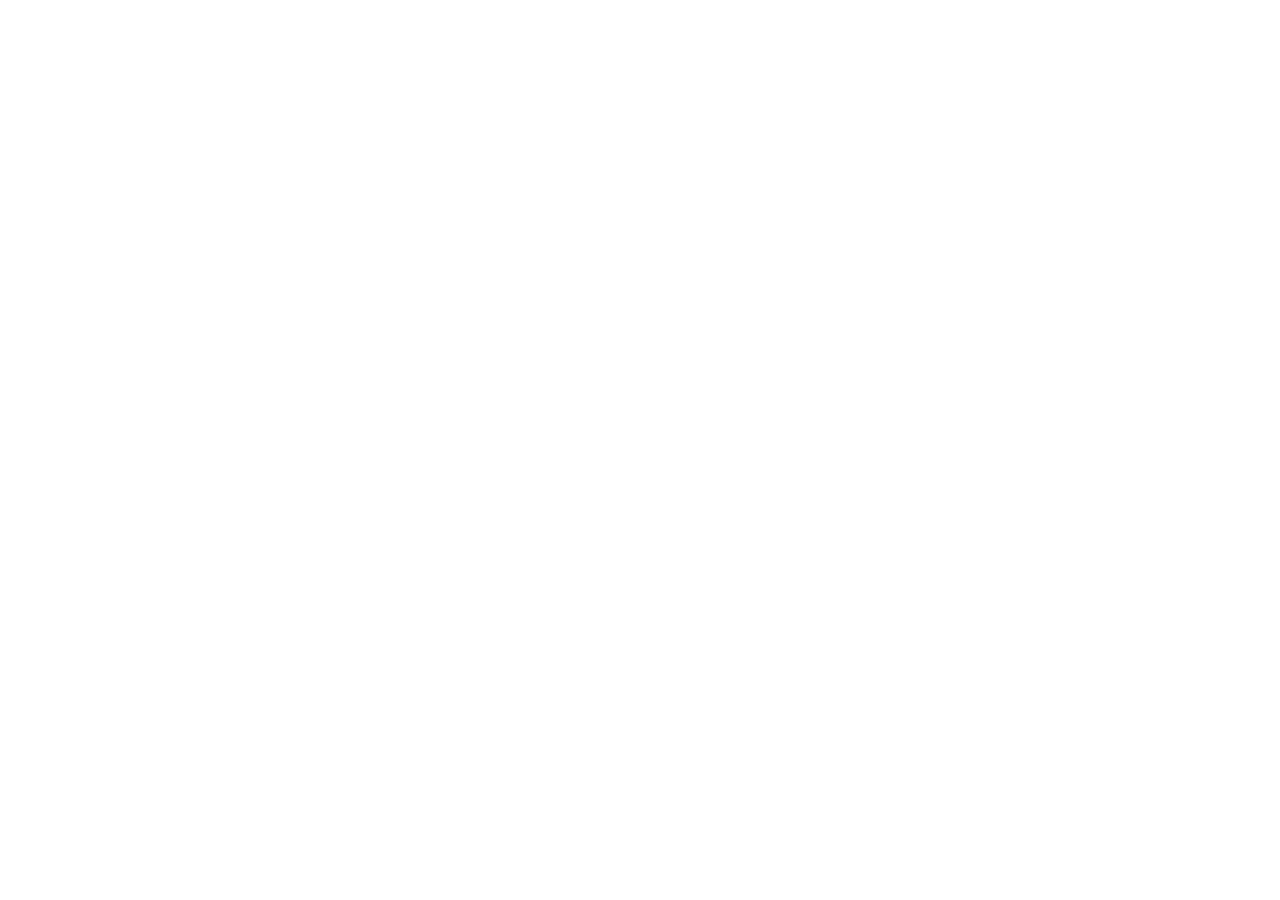
==== admin.html @ 3aa68833 "feat: adiciona interface admin.html" ====
<!doctype html>
<html lang="pt-BR">
<head>
<meta charset="utf-8"><meta name="viewport" content="width=device-width,initial-scale=1"><meta name="theme-color" content="#E65F3A">
<link rel="icon" href="assets/icon.svg" type="image/svg+xml"><link rel="stylesheet" href="css/base.css"><link rel="stylesheet" href="css/admin.css"><title>Painel • Cardápio Digital</title>
</head>
<body class="admin-body">
<div id="adminApp" hidden>
<aside class="admin-sidebar">
<div class="admin-brand"><div class="brand-mark" id="adminBrandMark">C</div><div><strong id="adminRestaurantName">Cardápio</strong><span>Painel administrativo</span></div></div>
<nav id="adminNav" class="admin-nav" aria-label="Navegação administrativa">
<button data-tab="overview" class="active" type="button">Visão geral</button><button data-tab="products" type="button">Produtos</button><button data-tab="categories" type="button">Categorias</button><button data-tab="addons" type="button">Adicionais</button><button data-tab="orders" type="button">Pedidos</button><button data-tab="tags" type="button">Tags NFC</button><button data-tab="settings" type="button">Marca e mesas</button><button data-tab="coupons" type="button">Cupons</button><button data-tab="backup" type="button">Backup</button>
</nav><a class="back-link" href="index.html">← Abrir cardápio</a>
</aside>
<main class="admin-main">
<header class="admin-topbar"><div><p class="eyebrow">Operação</p><h1 id="pageTitle">Visão geral</h1></div><div class="admin-actions"><span class="status-badge" id="adminOpenStatus">Aberto</span><button class="outline-button" id="adminThemeToggle" type="button">Tema</button><button class="outline-button danger-outline" id="logoutButton" type="button">Sair</button></div></header>

<section id="tab-overview" class="admin-tab active">
<div class="stats-grid"><article class="stat-card"><span>Pedidos hoje</span><strong id="statOrders">0</strong><small>Pedidos registrados no dispositivo</small></article><article class="stat-card"><span>Faturamento hoje</span><strong id="statRevenue">R$ 0,00</strong><small>Após descontos</small></article><article class="stat-card"><span>Ticket médio</span><strong id="statAverage">R$ 0,00</strong><small>Baseado nos pedidos do dia</small></article><article class="stat-card"><span>Itens ativos</span><strong id="statProducts">0</strong><small>Disponíveis no cardápio</small></article></div>
<div class="dashboard-grid"><article class="panel-card"><div class="panel-head"><div><h2>Mais vendidos</h2><p>Itens com maior volume no dia.</p></div></div><div id="topProducts" class="ranking-list"></div></article><article class="panel-card"><div class="panel-head"><div><h2>Operação</h2><p>Atalhos para o fluxo do restaurante.</p></div></div><div class="quick-actions"><button data-tab-jump="orders" class="quick-action" type="button">Ver pedidos</button><button data-tab-jump="tags" class="quick-action" type="button">Gerar links NFC</button><button data-tab-jump="products" class="quick-action" type="button">Editar produtos</button><button data-tab-jump="settings" class="quick-action" type="button">Personalizar marca</button></div></article></div>
</section>

<section id="tab-products" class="admin-tab"><div class="content-toolbar"><div><h2>Produtos</h2><p>Gerencie disponibilidade, preços e adicionais.</p></div><button id="newProductButton" class="primary-button" type="button">Novo produto</button></div><div id="productList" class="data-table"></div></section>
<section id="tab-categories" class="admin-tab"><div class="content-toolbar"><div><h2>Categorias</h2><p>Organize o menu em blocos simples.</p></div></div><div class="inline-form"><input id="categoryNameInput" maxlength="40" placeholder="Nome da categoria"><button id="addCategoryButton" class="primary-button" type="button">Adicionar</button></div><div id="categoryList" class="data-table"></div></section>
<section id="tab-addons" class="admin-tab"><div class="content-toolbar"><div><h2>Adicionais</h2><p>Crie complementos e opcionais reutilizáveis.</p></div></div><div class="inline-form addon-form"><input id="addonNameInput" maxlength="60" placeholder="Ex.: Bacon"><input id="addonPriceInput" type="number" min="0" step="0.01" placeholder="Preço"><select id="addonGroupInput"><option value="extras">Extras</option><option value="molhos">Molhos</option><option value="bebidas">Bebidas</option></select><button id="addAddonButton" class="primary-button" type="button">Adicionar</button></div><div id="addonList" class="data-table"></div></section>
<section id="tab-orders" class="admin-tab"><div class="content-toolbar"><div><h2>Pedidos</h2><p>Kanban operacional do dispositivo atual.</p></div><button id="refreshOrdersButton" class="outline-button" type="button">Atualizar</button></div><div id="kanban" class="kanban-board"></div></section>
<section id="tab-tags" class="admin-tab"><div class="content-toolbar"><div><h2>Tags NFC e QR Code</h2><p>Copie a URL de cada mesa ou imprima o QR Code.</p></div><button id="printAllQrsButton" class="outline-button" type="button">Imprimir todos</button></div><div id="tagList" class="tag-list"></div></section>

<section id="tab-settings" class="admin-tab"><div class="settings-grid">
<article class="panel-card"><div class="panel-head"><div><h2>Marca</h2><p>As alterações aparecem imediatamente no cardápio.</p></div></div><form id="brandForm" class="stack-form">
<label class="field-label"><span>Nome do restaurante</span><input id="settingName" required maxlength="80"></label><label class="field-label"><span>Logo (URL)</span><input id="settingLogo" maxlength="500" placeholder="https://..."></label><label class="field-label"><span>Cor principal</span><input id="settingColor" type="color"></label><label class="field-label"><span>Fonte</span><select id="settingFont"><option>Inter</option><option>Arial</option><option>Georgia</option><option>system-ui</option></select></label><label class="field-label"><span>WhatsApp do restaurante</span><input id="settingWhatsapp" inputmode="tel" placeholder="55DDDNÚMERO"></label><label class="switch-row"><input id="settingOpen" type="checkbox"><span><strong>Restaurante aberto</strong><small>Controla o status exibido no cardápio.</small></span></label><label class="field-label"><span>Senha do painel</span><input id="settingPassword" type="password" minlength="4" placeholder="Nova senha"></label><button class="primary-button" type="submit">Salvar personalização</button>
</form></article>
<article class="panel-card"><div class="panel-head"><div><h2>Mesas</h2><p>Defina as mesas aceitas pelos links NFC.</p></div></div><div class="inline-form"><input id="tableNumberInput" type="number" min="1" max="999" placeholder="Número"><button id="addTableButton" class="primary-button" type="button">Adicionar</button></div><div id="tableList" class="table-admin-list"></div></article>
</div></section>

<section id="tab-coupons" class="admin-tab"><div class="content-toolbar"><div><h2>Cupons</h2><p>Descontos simples por código e valor percentual.</p></div></div><div class="inline-form coupon-admin-form"><input id="couponCodeInput" maxlength="20" placeholder="Código"><input id="couponPercentInput" type="number" min="1" max="100" placeholder="%"><input id="couponMinInput" type="number" min="0" step="0.01" placeholder="Compra mínima"><button id="addCouponButton" class="primary-button" type="button">Adicionar</button></div><div id="couponList" class="data-table"></div></section>

<section id="tab-backup" class="admin-tab"><div class="backup-grid"><article class="panel-card"><div class="panel-head"><div><h2>Exportar</h2><p>Baixe todos os dados locais em JSON.</p></div></div><button id="exportButton" class="primary-button" type="button">Baixar backup</button></article><article class="panel-card"><div class="panel-head"><div><h2>Importar</h2><p>Substitua os dados atuais por um backup.</p></div></div><label class="upload-button"><input id="importFile" type="file" accept="application/json">Selecionar JSON</label><p class="microcopy">A importação sobrescreve categorias, produtos, adicionais, mesas, pedidos e configurações.</p></article><article class="panel-card warning-panel"><div class="panel-head"><div><h2>Limpar dados</h2><p>Apaga o armazenamento local deste navegador.</p></div></div><button id="clearDataButton" class="outline-button danger-outline" type="button">Restaurar seed</button></article></div></section>
</main>
</div>

<dialog id="loginDialog" class="modal"><form id="loginForm" class="modal-card login-card" method="dialog"><div class="brand-mark large">C</div><p class="eyebrow">Acesso administrativo</p><h1 id="loginRestaurantName">Cardápio Digital</h1><p class="muted">Esta senha é apenas uma proteção básica no front-end. Não use este painel para dados realmente sensíveis.</p><label class="field-label"><span>Senha</span><input id="loginPassword" type="password" autocomplete="current-password" required></label><button class="primary-button full" type="submit">Entrar</button><p id="loginError" class="error-message" aria-live="polite"></p></form></dialog>

<dialog id="productEditDialog" class="modal"><form id="productForm" class="modal-card large-modal" method="dialog"><button class="modal-close" data-close="productEditDialog" type="button" aria-label="Fechar">×</button><div class="cart-head"><div><p class="eyebrow">Catálogo</p><h2 id="productFormTitle">Novo produto</h2></div></div><input id="productIdInput" type="hidden">
<div class="form-grid two"><label class="field-label"><span>Nome</span><input id="productNameInput" required maxlength="80"></label><label class="field-label"><span>Preço</span><input id="productPriceInput" required type="number" min="0" step="0.01"></label></div>
<div class="form-grid two"><label class="field-label"><span>Categoria</span><select id="productCategoryInput" required></select></label><label class="field-label"><span>Tags</span><input id="productTagsInput" maxlength="120" placeholder="vegano, picante"></label></div>
<label class="field-label"><span>Descrição</span><textarea id="productDescriptionInput" rows="3" maxlength="240"></textarea></label><label class="field-label"><span>Imagem por URL</span><input id="productImageInput" maxlength="500" placeholder="https://..."></label>
<div class="upload-area"><label class="upload-button"><input id="productImageFile" type="file" accept="image/*">Enviar imagem e comprimir</label><span id="imageUploadStatus" class="field-help"></span></div>
<fieldset class="addon-fieldset"><legend>Adicionais vinculados</legend><div id="productAddonOptions" class="checkbox-grid"></div></fieldset>
<label class="switch-row"><input id="productActiveInput" type="checkbox" checked><span><strong>Produto ativo</strong><small>Desmarque para mostrar como esgotado.</small></span></label><button class="primary-button full" type="submit">Salvar produto</button>
</form></dialog>
<div id="adminToast" class="toast" role="status" aria-live="polite"></div>
<script src="js/data.js"></script><script src="js/utils.js"></script><script src="js/i18n.js"></script><script src="js/admin.js"></script>
</body>
</html>
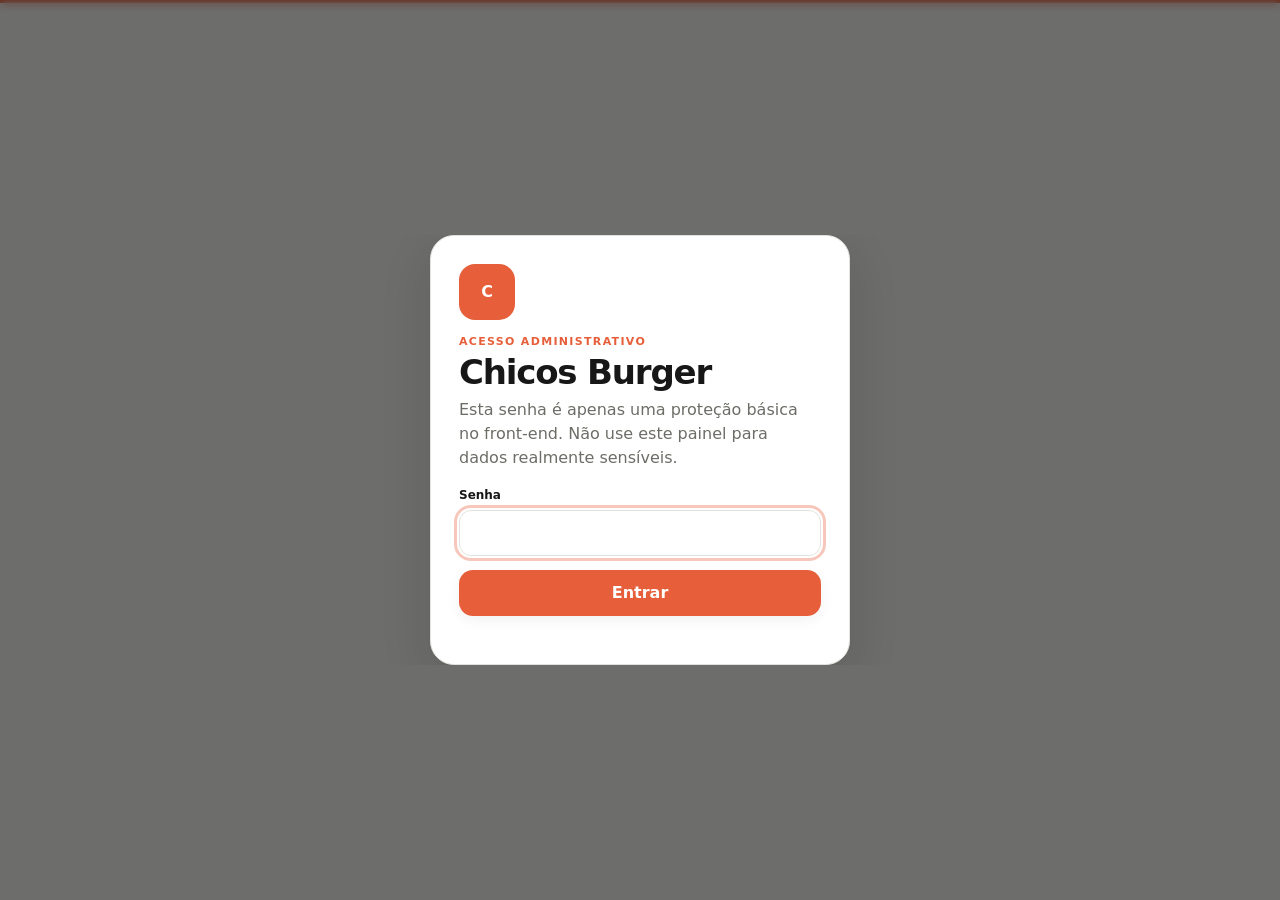
==== commit fea1cf9d: "feat: adiciona area de impressao da cozinha" ====
--- a/admin.html
+++ b/admin.html
@@ -38,6 +38,7 @@
 <section id="tab-backup" class="admin-tab"><div class="backup-grid"><article class="panel-card"><div class="panel-head"><div><h2>Exportar</h2><p>Baixe todos os dados locais em JSON.</p></div></div><button id="exportButton" class="primary-button" type="button">Baixar backup</button></article><article class="panel-card"><div class="panel-head"><div><h2>Importar</h2><p>Substitua os dados atuais por um backup.</p></div></div><label class="upload-button"><input id="importFile" type="file" accept="application/json">Selecionar JSON</label><p class="microcopy">A importação sobrescreve categorias, produtos, adicionais, mesas, pedidos e configurações.</p></article><article class="panel-card warning-panel"><div class="panel-head"><div><h2>Limpar dados</h2><p>Apaga o armazenamento local deste navegador.</p></div></div><button id="clearDataButton" class="outline-button danger-outline" type="button">Restaurar seed</button></article></div></section>
 </main>
 </div>
+<article id="printOrder" class="print-only" aria-hidden="true"></article>
 
 <dialog id="loginDialog" class="modal"><form id="loginForm" class="modal-card login-card" method="dialog"><div class="brand-mark large">C</div><p class="eyebrow">Acesso administrativo</p><h1 id="loginRestaurantName">Cardápio Digital</h1><p class="muted">Esta senha é apenas uma proteção básica no front-end. Não use este painel para dados realmente sensíveis.</p><label class="field-label"><span>Senha</span><input id="loginPassword" type="password" autocomplete="current-password" required></label><button class="primary-button full" type="submit">Entrar</button><p id="loginError" class="error-message" aria-live="polite"></p></form></dialog>
 
--- a/css/base.css
+++ b/css/base.css
@@ -0,0 +1,19 @@
+:root{--font-sans:"Inter",system-ui,-apple-system,BlinkMacSystemFont,"Segoe UI",sans-serif;--bg:#f7f7f5;--surface:#fff;--surface-2:#f0f1ee;--text:#171717;--muted:#6d6d67;--border:#e2e2dc;--primary:#e65f3a;--primary-strong:#c94622;--success:#18865c;--warning:#b26b00;--danger:#b42318;--shadow-sm:0 4px 14px rgba(23,23,23,.06);--shadow-lg:0 18px 50px rgba(23,23,23,.14);--radius-sm:10px;--radius-md:16px;--radius-lg:24px;--content-max:1120px;color-scheme:light}
+html[data-theme="dark"]{--bg:#121212;--surface:#1a1a1a;--surface-2:#222;--text:#f3f3ef;--muted:#aaa9a0;--border:#30302c;--shadow-sm:0 6px 18px rgba(0,0,0,.24);--shadow-lg:0 24px 60px rgba(0,0,0,.45);color-scheme:dark}
+*{box-sizing:border-box}html{scroll-behavior:smooth;background:var(--bg)}body{margin:0;min-width:320px;background:var(--bg);color:var(--text);font-family:var(--font-sans);line-height:1.5;-webkit-font-smoothing:antialiased;text-rendering:optimizeLegibility}button,input,textarea,select{font:inherit}button{cursor:pointer}button:focus-visible,input:focus-visible,textarea:focus-visible,select:focus-visible,a:focus-visible{outline:3px solid color-mix(in srgb,var(--primary) 35%,transparent);outline-offset:2px}img{display:block;max-width:100%}a{color:inherit;text-decoration:none}.sr-only{position:absolute;width:1px;height:1px;padding:0;margin:-1px;overflow:hidden;clip:rect(0,0,0,0);white-space:nowrap;border:0}.app-shell{min-height:100dvh;padding-bottom:84px}main{width:min(calc(100% - 32px),var(--content-max));margin:0 auto}
+.topbar{position:sticky;top:0;z-index:20;display:flex;align-items:center;justify-content:space-between;gap:16px;padding:12px 16px;border-bottom:1px solid color-mix(in srgb,var(--border) 85%,transparent);background:color-mix(in srgb,var(--bg) 88%,transparent);backdrop-filter:blur(18px)}
+.brand-lockup,.header-actions,.cart-bar-left,.cart-head,.content-toolbar,.panel-head,.admin-actions{display:flex;align-items:center}.brand-lockup{gap:10px;min-width:0}.brand-copy{display:grid;gap:2px;min-width:0}.brand-copy strong{font-size:14px;white-space:nowrap;overflow:hidden;text-overflow:ellipsis}.header-actions{gap:8px}.brand-mark{width:40px;height:40px;border-radius:12px;display:grid;place-items:center;background:var(--primary);color:#fff;font-weight:800;flex:0 0 auto}.brand-mark.large{width:56px;height:56px;border-radius:16px;margin-bottom:14px}
+.table-badge,.status-badge,.tag,.count-badge{display:inline-flex;align-items:center;justify-content:center;border-radius:999px;white-space:nowrap}.table-badge{min-height:32px;padding:0 11px;background:var(--surface);border:1px solid var(--border);font-size:12px;font-weight:700}.status-badge{padding:4px 8px;font-size:10px;font-weight:800;letter-spacing:.02em;text-transform:uppercase;background:color-mix(in srgb,var(--success) 12%,var(--surface));color:var(--success)}.status-badge.closed{background:color-mix(in srgb,var(--danger) 12%,var(--surface));color:var(--danger)}.count-badge{min-width:26px;height:26px;padding:0 7px;background:var(--primary);color:#fff;font-size:12px;font-weight:800}
+.icon-button,.modal-close,.clear-search{border:0;background:transparent;color:var(--text)}.icon-button{width:40px;height:40px;border-radius:12px;display:grid;place-items:center;background:var(--surface);border:1px solid var(--border)}.icon-button svg{width:18px;height:18px}
+.primary-button,.outline-button{min-height:46px;border-radius:14px;padding:0 18px;border:1px solid transparent;font-weight:700;transition:transform .18s ease,background .18s ease,border-color .18s ease}.primary-button{background:var(--primary);color:#fff;box-shadow:var(--shadow-sm)}.primary-button:hover{background:var(--primary-strong);transform:translateY(-1px)}.primary-button:disabled{opacity:.55;cursor:not-allowed;transform:none}.outline-button{background:var(--surface);color:var(--text);border-color:var(--border)}.outline-button:hover{border-color:var(--primary)}.full{width:100%}.danger-outline{color:var(--danger);border-color:color-mix(in srgb,var(--danger) 30%,var(--border))}
+.hero{display:flex;align-items:end;justify-content:space-between;gap:20px;padding:28px 0 18px}.eyebrow{margin:0 0 4px;color:var(--primary);font-size:11px;text-transform:uppercase;letter-spacing:.12em;font-weight:800}h1,h2,h3,p{margin-top:0}h1{margin-bottom:8px;font-size:clamp(30px,5vw,46px);line-height:1.03;letter-spacing:-.035em}h2{font-size:clamp(22px,3vw,30px);letter-spacing:-.02em;line-height:1.1;margin-bottom:8px}h3{font-size:17px;margin-bottom:6px}.muted{color:var(--muted)}.microcopy{color:var(--muted);font-size:11px;text-align:center;margin:10px 0 0}.field-help{color:var(--muted);font-size:11px}.error-message{min-height:20px;color:var(--danger);font-size:12px;margin-bottom:0}
+.search-wrap{padding-bottom:12px}.search-field{display:flex;align-items:center;gap:10px;min-height:50px;padding:0 14px;border:1px solid var(--border);border-radius:16px;background:var(--surface)}.search-field input{width:100%;border:0;background:transparent;color:var(--text);outline:0;min-width:0}.search-field input::placeholder{color:color-mix(in srgb,var(--muted) 70%,transparent)}.search-icon svg{width:18px;height:18px;color:var(--muted)}.clear-search{font-size:24px;color:var(--muted);line-height:1}
+.category-nav{position:sticky;top:64px;z-index:15;display:flex;gap:8px;padding:8px 0;margin-bottom:18px;overflow-x:auto;scrollbar-width:none;background:color-mix(in srgb,var(--bg) 92%,transparent);backdrop-filter:blur(12px)}.category-nav::-webkit-scrollbar{display:none}.category-chip{flex:0 0 auto;min-height:38px;padding:0 14px;border-radius:999px;border:1px solid var(--border);background:var(--surface);color:var(--muted);font-weight:700}.category-chip.active{border-color:var(--primary);background:color-mix(in srgb,var(--primary) 11%,var(--surface));color:var(--primary)}
+.product-grid{display:grid;grid-template-columns:1fr;gap:12px}.menu-section{scroll-margin-top:120px;margin-bottom:32px}.section-head{display:flex;align-items:end;justify-content:space-between;gap:14px;margin-bottom:12px}.section-head p{margin-bottom:0;font-size:12px;color:var(--muted)}.product-card{display:grid;grid-template-columns:112px 1fr;gap:14px;padding:10px;background:var(--surface);border:1px solid var(--border);border-radius:18px;box-shadow:var(--shadow-sm);transition:transform .18s ease,border-color .18s ease}.product-card:hover{transform:translateY(-1px);border-color:color-mix(in srgb,var(--primary) 35%,var(--border))}.product-media{position:relative;min-height:120px;overflow:hidden;border-radius:14px;background:var(--surface-2)}.product-media img{width:100%;height:100%;min-height:120px;object-fit:cover}.product-media .sold-out{position:absolute;inset:auto 8px 8px;background:rgba(0,0,0,.68);color:#fff;border-radius:999px;padding:5px 8px;font-size:10px;font-weight:800;text-align:center}.product-body{display:flex;min-width:0;flex-direction:column;justify-content:space-between;gap:8px;padding:4px 3px 4px 0}.product-title-row{display:flex;align-items:start;justify-content:space-between;gap:8px}.product-card h3{margin:0;font-size:16px}.product-desc{margin:0;color:var(--muted);font-size:12px;display:-webkit-box;-webkit-line-clamp:2;-webkit-box-orient:vertical;overflow:hidden}.product-bottom{display:flex;align-items:center;justify-content:space-between;gap:10px}.product-price{font-weight:800;font-size:15px}.add-button{width:40px;height:40px;flex:0 0 auto;display:grid;place-items:center;border-radius:12px;border:0;background:var(--primary);color:#fff;font-size:22px}.product-card[data-sold="true"]{opacity:.62}.product-card[data-sold="true"] .add-button{background:var(--surface-2);color:var(--muted);cursor:not-allowed}.add-button svg{width:18px;height:18px}.tags{display:flex;flex-wrap:wrap;gap:5px}.tag{padding:3px 7px;border:1px solid var(--border);color:var(--muted);font-size:10px;font-weight:700;background:var(--surface-2)}
+.state-card{padding:34px 18px;border:1px dashed var(--border);border-radius:20px;text-align:center;background:var(--surface)}.state-card.compact{padding:20px 16px}.state-icon{font-size:28px;margin-bottom:8px}
+.cart-bar{position:fixed;left:50%;bottom:14px;z-index:30;transform:translateX(-50%);width:min(calc(100% - 28px),520px);min-height:60px;padding:0 16px;display:flex;justify-content:space-between;align-items:center;gap:12px;background:var(--text);color:var(--bg);border:0;border-radius:18px;box-shadow:var(--shadow-lg)}.cart-bar-left{gap:9px;font-weight:800}
+.modal{width:100%;max-width:620px;padding:0;border:0;background:transparent}.modal::backdrop{background:rgba(0,0,0,.56);backdrop-filter:blur(4px)}.modal-card{position:relative;overflow:hidden;background:var(--surface);color:var(--text);border:1px solid var(--border);border-radius:var(--radius-lg);box-shadow:var(--shadow-lg)}.modal-close{position:absolute;top:12px;right:12px;z-index:5;width:38px;height:38px;border-radius:12px;background:color-mix(in srgb,var(--surface) 88%,transparent);font-size:24px}.modal-body,.simple-modal,.login-card{padding:22px}.product-modal{max-height:92dvh;overflow-y:auto}.modal-media{aspect-ratio:16/10;background:var(--surface-2)}.modal-media img{width:100%;height:100%;object-fit:cover}.modal-price{display:block;font-size:23px;margin-bottom:14px}.addon-groups{display:grid;gap:14px;margin:16px 0}.addon-group h4{margin:0 0 8px;font-size:13px}.addon-options{display:grid;gap:7px}.addon-option{display:flex;align-items:center;justify-content:space-between;gap:12px;min-height:44px;padding:9px 10px;border:1px solid var(--border);border-radius:12px}.addon-option-main{display:flex;align-items:center;gap:9px;min-width:0}.addon-option input{accent-color:var(--primary)}.addon-option small{color:var(--muted);font-size:11px}
+.field-label{display:grid;gap:6px;margin-bottom:14px}.field-label>span{font-size:12px;font-weight:700}input,textarea,select{width:100%;border:1px solid var(--border);border-radius:12px;min-height:44px;padding:10px 12px;background:var(--surface);color:var(--text)}textarea{resize:vertical;min-height:90px}.modal-footer{display:grid;grid-template-columns:auto 1fr;gap:10px;align-items:center;margin-top:10px}.quantity-control{display:inline-flex;align-items:center;border:1px solid var(--border);border-radius:14px;overflow:hidden;min-height:46px}.quantity-control button{width:42px;height:46px;border:0;background:var(--surface-2);color:var(--text);font-size:20px}.quantity-control output{min-width:34px;text-align:center;font-weight:800}
+.modal-bottom{align-items:end}.modal-bottom .cart-modal{border-radius:24px 24px 0 0;max-height:94dvh}.cart-modal{display:grid;gap:14px;padding:20px}.cart-head{justify-content:space-between;gap:12px}.cart-head h2{margin-bottom:0}.cart-items{display:grid;gap:10px;max-height:34dvh;overflow-y:auto}.cart-item{display:grid;grid-template-columns:1fr auto;gap:12px;padding:12px;border:1px solid var(--border);border-radius:14px;background:var(--surface-2)}.cart-item h3{font-size:14px;margin:0 0 4px}.cart-item p{margin:0;color:var(--muted);font-size:11px}.cart-item-side{display:grid;justify-items:end;gap:7px}.cart-item-actions{display:inline-flex;align-items:center;gap:5px}.cart-item-actions button{width:30px;height:30px;border-radius:9px;border:1px solid var(--border);background:var(--surface);color:var(--text)}.cart-item-total{font-weight:800;font-size:13px}.checkout-form{border-top:1px solid var(--border);padding-top:16px}.form-grid{display:grid;gap:12px}.form-grid.two{grid-template-columns:1fr}.order-type-field{border:0;padding:0;margin:0 0 14px}.order-type-field legend{font-size:12px;font-weight:700;margin-bottom:7px}.choice-grid{display:grid;grid-template-columns:1fr;gap:8px}.choice-card{position:relative;display:flex;cursor:pointer}.choice-card input{position:absolute;opacity:0;pointer-events:none}.choice-card span{width:100%;padding:12px;border:1px solid var(--border);border-radius:13px;font-weight:700;display:grid;gap:2px}.choice-card input:checked+span{border-color:var(--primary);background:color-mix(in srgb,var(--primary) 10%,var(--surface))}.choice-meta{color:var(--muted);font-size:10px;font-weight:500}.coupon-row{display:grid;grid-template-columns:1fr auto;gap:8px}.checkout-summary{display:grid;gap:7px;margin:12px 0 14px;padding:14px;border:1px solid var(--border);border-radius:14px}.checkout-summary>div{display:flex;justify-content:space-between;gap:12px;font-size:12px}.checkout-grand{padding-top:8px;border-top:1px solid var(--border);font-size:15px!important}.table-choice-grid{display:grid;grid-template-columns:repeat(3,1fr);gap:8px;margin:16px 0}.table-choice-button{min-height:48px;border:1px solid var(--border);border-radius:13px;background:var(--surface);color:var(--text);font-weight:800}.table-choice-button:hover{border-color:var(--primary)}
+.toast{position:fixed;left:50%;bottom:88px;z-index:90;transform:translate(-50%,12px);min-width:min(92vw,340px);padding:12px 16px;border-radius:12px;background:var(--text);color:var(--bg);box-shadow:var(--shadow-lg);opacity:0;pointer-events:none;transition:opacity .2s ease,transform .2s ease;text-align:center;font-size:12px;font-weight:700}.toast.show{opacity:1;transform:translate(-50%,0)}.skeleton-grid{min-height:420px}.skeleton-grid:before,.skeleton-grid:after{content:"";display:block;height:130px;border-radius:18px;background:linear-gradient(90deg,var(--surface-2),color-mix(in srgb,var(--surface-2) 70%,var(--surface)),var(--surface-2));background-size:200% 100%;animation:shimmer 1.2s infinite}.skeleton-grid:after{animation-delay:.18s}@keyframes shimmer{0%{background-position:0 0}100%{background-position:200% 0}}
+@media (min-width:680px){main{width:min(calc(100% - 48px),var(--content-max))}.product-grid{grid-template-columns:repeat(2,1fr)}.form-grid.two,.choice-grid{grid-template-columns:repeat(2,1fr)}.choice-grid .choice-card:last-child:nth-child(odd){grid-column:1/-1}.table-choice-grid{grid-template-columns:repeat(4,1fr)}}@media (min-width:960px){.topbar{padding-inline:28px}.modal-bottom{align-items:center}.modal-bottom .cart-modal{border-radius:var(--radius-lg)}}
--- a/css/admin.css
+++ b/css/admin.css
@@ -0,0 +1,3 @@
+.admin-body{min-height:100dvh}.admin-body:before{content:"";position:fixed;inset:0 0 auto;height:3px;background:var(--primary);z-index:100}#adminApp{min-height:100dvh}.admin-sidebar{position:fixed;inset:0 auto 0 0;width:256px;padding:22px 14px;background:var(--surface);border-right:1px solid var(--border);display:flex;flex-direction:column;gap:18px}.admin-brand{display:flex;align-items:center;gap:10px;padding:4px 6px 12px}.admin-brand>div:last-child{min-width:0;display:grid}.admin-brand span{color:var(--muted);font-size:10px}.admin-nav{display:grid;gap:5px}.admin-nav button{min-height:42px;padding:0 12px;border:0;border-radius:12px;background:transparent;text-align:left;color:var(--muted);font-weight:700}.admin-nav button.active,.admin-nav button:hover{background:var(--surface-2);color:var(--text)}.back-link{margin-top:auto;color:var(--muted);font-size:12px;padding:10px}.admin-main{margin-left:256px;padding:28px;width:calc(100% - 256px)}.admin-topbar{position:sticky;top:0;z-index:10;display:flex;justify-content:space-between;gap:16px;align-items:end;padding:8px 0 18px;margin-bottom:10px;background:color-mix(in srgb,var(--bg) 92%,transparent);backdrop-filter:blur(12px)}.admin-topbar h1{font-size:28px;margin-bottom:0}.admin-actions{gap:8px}.admin-tab{display:none}.admin-tab.active{display:block}.stats-grid{display:grid;grid-template-columns:repeat(4,1fr);gap:12px;margin-bottom:14px}.stat-card,.panel-card{background:var(--surface);border:1px solid var(--border);border-radius:18px;box-shadow:var(--shadow-sm)}.stat-card{padding:18px;display:grid;gap:5px}.stat-card span{color:var(--muted);font-size:11px;font-weight:700;text-transform:uppercase;letter-spacing:.06em}.stat-card strong{font-size:28px;letter-spacing:-.02em}.stat-card small{color:var(--muted);font-size:10px}.dashboard-grid,.settings-grid,.backup-grid{display:grid;grid-template-columns:1.2fr .8fr;gap:14px}.backup-grid{grid-template-columns:repeat(3,1fr)}.panel-card{padding:18px}.panel-head{justify-content:space-between;gap:12px;margin-bottom:14px}.panel-head h2{margin:0;font-size:18px}.panel-head p{margin:3px 0 0;color:var(--muted);font-size:11px}.quick-actions{display:grid;grid-template-columns:repeat(2,1fr);gap:8px}.quick-action{min-height:64px;padding:12px;border:1px solid var(--border);border-radius:13px;background:var(--surface-2);color:var(--text);text-align:left;font-weight:700}.quick-action:hover{border-color:var(--primary)}.ranking-list{display:grid;gap:8px}.ranking-item{display:grid;grid-template-columns:28px 1fr;align-items:center;gap:9px;padding:9px;border-radius:12px;background:var(--surface-2)}.ranking-index{width:28px;height:28px;display:grid;place-items:center;border-radius:9px;background:var(--surface);font-weight:800;font-size:11px}.ranking-item strong{display:block;font-size:12px}.ranking-item span{color:var(--muted);font-size:10px}.content-toolbar{justify-content:space-between;gap:12px;margin-bottom:16px}.content-toolbar h2{margin-bottom:3px;font-size:22px}.content-toolbar p{color:var(--muted);font-size:11px;margin:0}.data-table{display:grid;gap:8px}.data-row{display:grid;grid-template-columns:minmax(180px,1.6fr) minmax(110px,1fr) auto;align-items:center;gap:10px;padding:12px 14px;background:var(--surface);border:1px solid var(--border);border-radius:14px}.data-row>div{min-width:0}.data-row-title{display:flex;gap:9px;align-items:center}.thumb{width:48px;height:48px;object-fit:cover;border-radius:10px;background:var(--surface-2)}.data-row-title strong{display:block;font-size:12px}.data-row-title span{display:block;font-size:10px;color:var(--muted)}.data-row-meta{color:var(--muted);font-size:11px}.data-row-actions{display:flex;justify-content:flex-end;gap:6px;flex-wrap:wrap}.mini-button{min-height:34px;padding:0 10px;border-radius:10px;border:1px solid var(--border);background:var(--surface);color:var(--text);font-weight:700;font-size:11px}.mini-button:hover{border-color:var(--primary)}.mini-button.danger{color:var(--danger)}.inline-form{display:grid;grid-template-columns:1fr auto;gap:8px;margin-bottom:12px}.addon-form{grid-template-columns:1fr 120px 140px auto}.coupon-admin-form{grid-template-columns:1fr 100px 140px auto}.table-admin-list{display:flex;flex-wrap:wrap;gap:8px}.table-admin-item{display:inline-flex;align-items:center;gap:8px;padding:8px 10px;border:1px solid var(--border);border-radius:999px;background:var(--surface)}.table-admin-item span{font-weight:700;font-size:11px}.kanban-board{display:grid;grid-template-columns:repeat(4,1fr);gap:10px;overflow-x:auto}.kanban-column{min-width:220px;background:var(--surface-2);border:1px solid var(--border);border-radius:16px;padding:10px}.kanban-head{display:flex;justify-content:space-between;gap:8px;align-items:center;margin-bottom:8px}.kanban-head strong{font-size:12px}.kanban-head span{width:24px;height:24px;display:grid;place-items:center;border-radius:7px;background:var(--surface);font-size:10px}.kanban-items{display:grid;gap:8px}.order-card{background:var(--surface);border:1px solid var(--border);border-radius:13px;padding:11px;box-shadow:var(--shadow-sm)}.order-card-head{display:flex;justify-content:space-between;gap:10px;margin-bottom:7px}.order-card-head strong{font-size:12px}.order-card small{color:var(--muted);font-size:10px}.order-lines{display:grid;gap:4px;margin-bottom:8px}.order-line{display:flex;justify-content:space-between;gap:8px;font-size:10px}.order-line span:last-child{color:var(--muted);white-space:nowrap}.order-total{padding-top:8px;border-top:1px solid var(--border);display:flex;justify-content:space-between;font-weight:800;font-size:11px}.order-next{margin-top:8px;width:100%;min-height:34px}.order-print{margin-top:6px;width:100%}.tag-list{display:grid;grid-template-columns:repeat(2,1fr);gap:10px}.tag-card{padding:14px;border:1px solid var(--border);border-radius:16px;background:var(--surface)}.tag-card-head{display:flex;align-items:center;justify-content:space-between;gap:12px;margin-bottom:9px}.tag-card-head strong{font-size:15px}.url-box{padding:9px;border:1px dashed var(--border);border-radius:10px;background:var(--surface-2);font-size:10px;overflow-wrap:anywhere;color:var(--muted)}.tag-actions{display:flex;flex-wrap:wrap;gap:7px;margin-top:9px}.stack-form{display:grid}.switch-row{display:flex;gap:10px;align-items:center;min-height:48px;margin:4px 0 14px}.switch-row input{width:18px;height:18px;accent-color:var(--primary)}.switch-row span{display:grid}.switch-row strong{font-size:12px}.switch-row small{color:var(--muted);font-size:10px}.checkbox-grid{display:grid;grid-template-columns:repeat(2,minmax(0,1fr));gap:7px}.check-option{display:flex;gap:7px;align-items:center;padding:8px 10px;border:1px solid var(--border);border-radius:10px;background:var(--surface-2);font-size:11px}.check-option input{width:16px;height:16px;accent-color:var(--primary)}.addon-fieldset{border:1px solid var(--border);border-radius:14px;padding:12px;margin:0 0 14px}.addon-fieldset legend{font-size:11px;font-weight:800;padding:0 5px}.upload-button{display:inline-flex;align-items:center;justify-content:center;min-height:44px;padding:0 14px;border:1px solid var(--border);border-radius:12px;background:var(--surface-2);font-weight:700;font-size:11px;cursor:pointer}.upload-button input{display:none}.upload-area{display:flex;align-items:center;gap:9px;margin:4px 0 14px}.warning-panel{border-color:color-mix(in srgb,var(--warning) 25%,var(--border))}.login-card{width:min(92vw,420px);padding:28px}.large-modal{width:min(94vw,720px);padding:24px;max-height:92dvh;overflow-y:auto}.modal{max-width:none;width:auto}.modal[open]{display:grid;place-items:center}.login-card h1{font-size:34px}.print-only{display:none}
+@media(max-width:1120px){.stats-grid{grid-template-columns:repeat(2,1fr)}.dashboard-grid,.settings-grid{grid-template-columns:1fr}.backup-grid{grid-template-columns:1fr}.tag-list{grid-template-columns:1fr}}@media(max-width:820px){.admin-sidebar{position:static;width:auto;height:auto;border-right:0;border-bottom:1px solid var(--border)}.admin-main{margin-left:0;width:100%;padding:18px}.admin-nav{display:flex;overflow-x:auto;scrollbar-width:none}.admin-nav button{flex:0 0 auto}.back-link{margin-top:0}.admin-topbar{align-items:start}.kanban-board{padding-bottom:4px}}@media(max-width:620px){.stats-grid{grid-template-columns:1fr}.inline-form,.addon-form,.coupon-admin-form{grid-template-columns:1fr}.data-row{grid-template-columns:1fr}.data-row-actions{justify-content:flex-start}.checkbox-grid{grid-template-columns:1fr}}
+@media print{body>*:not(#printOrder),#adminApp{display:none!important}#printOrder{display:block!important;padding:18mm;color:#000;background:#fff;font:14px/1.4 Arial,sans-serif}#printOrder h1{font-size:22px;margin:0 0 8px}#printOrder p{margin:3px 0}.print-line{display:flex;justify-content:space-between;gap:10px;border-bottom:1px dashed #bbb;padding:6px 0}.print-total{font-size:18px;font-weight:800;border-top:2px solid #000;padding-top:10px;margin-top:10px}}
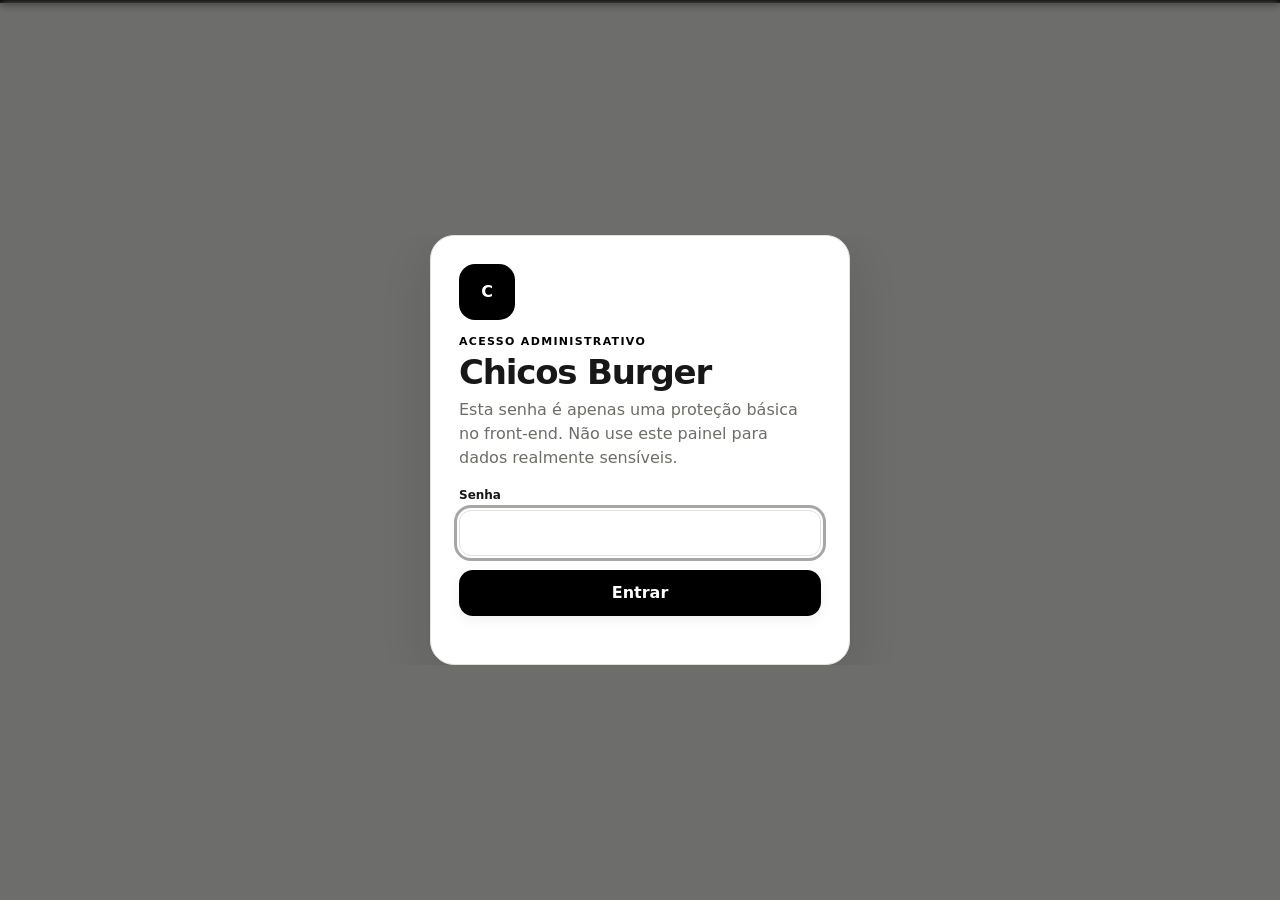
==== commit 27dfcd30: "feat: conecta editor visual ao painel" ====
--- a/admin.html
+++ b/admin.html
@@ -26,12 +26,9 @@
 <section id="tab-orders" class="admin-tab"><div class="content-toolbar"><div><h2>Pedidos</h2><p>Kanban operacional do dispositivo atual.</p></div><button id="refreshOrdersButton" class="outline-button" type="button">Atualizar</button></div><div id="kanban" class="kanban-board"></div></section>
 <section id="tab-tags" class="admin-tab"><div class="content-toolbar"><div><h2>Tags NFC e QR Code</h2><p>Copie a URL de cada mesa ou imprima o QR Code.</p></div><button id="printAllQrsButton" class="outline-button" type="button">Imprimir todos</button></div><div id="tagList" class="tag-list"></div></section>
 
-<section id="tab-settings" class="admin-tab"><div class="settings-grid">
-<article class="panel-card"><div class="panel-head"><div><h2>Marca</h2><p>As alterações aparecem imediatamente no cardápio.</p></div></div><form id="brandForm" class="stack-form">
-<label class="field-label"><span>Nome do restaurante</span><input id="settingName" required maxlength="80"></label><label class="field-label"><span>Logo (URL)</span><input id="settingLogo" maxlength="500" placeholder="https://..."></label><label class="field-label"><span>Cor principal</span><input id="settingColor" type="color"></label><label class="field-label"><span>Fonte</span><select id="settingFont"><option>Inter</option><option>Arial</option><option>Georgia</option><option>system-ui</option></select></label><label class="field-label"><span>WhatsApp do restaurante</span><input id="settingWhatsapp" inputmode="tel" placeholder="55DDDNÚMERO"></label><label class="switch-row"><input id="settingOpen" type="checkbox"><span><strong>Restaurante aberto</strong><small>Controla o status exibido no cardápio.</small></span></label><label class="field-label"><span>Senha do painel</span><input id="settingPassword" type="password" minlength="4" placeholder="Nova senha"></label><button class="primary-button" type="submit">Salvar personalização</button>
-</form></article>
-<article class="panel-card"><div class="panel-head"><div><h2>Mesas</h2><p>Defina as mesas aceitas pelos links NFC.</p></div></div><div class="inline-form"><input id="tableNumberInput" type="number" min="1" max="999" placeholder="Número"><button id="addTableButton" class="primary-button" type="button">Adicionar</button></div><div id="tableList" class="table-admin-list"></div></article>
-</div></section>
+<section id="tab-settings" class="admin-tab"><div class="settings-grid"><article class="panel-card"><div class="panel-head"><div><h2>Marca e aparência</h2><p>Monte a identidade visual do cardápio sem editar código.</p></div></div><form id="brandForm" class="stack-form">
+<label class="field-label"><span>Nome do restaurante</span><input id="settingName" required maxlength="80"></label><label class="field-label"><span>Descrição curta</span><input id="settingDescription" maxlength="140" placeholder="Ex.: hambúrguer artesanal feito na hora"></label><label class="field-label"><span>Logo (URL)</span><input id="settingLogo" maxlength="500" placeholder="https://..."></label><label class="field-label"><span>Imagem de capa (URL)</span><input id="settingBanner" maxlength="500" placeholder="https://..."></label><div class="form-grid two"><label class="field-label"><span>Cor principal</span><input id="settingColor" type="color"></label><label class="field-label"><span>Fonte</span><select id="settingFont"><option>Inter</option><option>Arial</option><option>Georgia</option><option>system-ui</option></select></label></div><div class="form-grid two"><label class="field-label"><span>Estilo da capa</span><select id="settingHeroStyle"><option value="cover">Foto de capa</option><option value="contained">Capa compacta</option><option value="color">Bloco de cor</option></select></label><label class="field-label"><span>Estilo dos produtos</span><select id="settingCardStyle"><option value="compact">Compacto</option><option value="airy">Espaçado</option></select></label></div><label class="field-label"><span>Arredondamento dos botões</span><input id="settingButtonRadius" type="range" min="8" max="24" value="14"><span id="buttonRadiusValue" class="field-help">14px</span></label><label class="switch-row"><input id="settingShowTags" type="checkbox" checked><span><strong>Mostrar selos nos produtos</strong><small>Exibe tags como vegano, picante ou mais pedido.</small></span></label><label class="switch-row"><input id="settingShowFeatured" type="checkbox" checked><span><strong>Mostrar destaques</strong><small>Cria uma vitrine horizontal antes das categorias.</small></span></label><label class="switch-row"><input id="settingShowRepeat" type="checkbox" checked><span><strong>Mostrar “Peça novamente”</strong><small>Usa o histórico local deste navegador.</small></span></label><label class="field-label"><span>WhatsApp do restaurante</span><input id="settingWhatsapp" inputmode="tel" placeholder="55DDDNÚMERO"></label><label class="switch-row"><input id="settingOpen" type="checkbox"><span><strong>Restaurante aberto</strong><small>Controla o status exibido no cardápio.</small></span></label><label class="field-label"><span>Senha do painel</span><input id="settingPassword" type="password" minlength="4" placeholder="Nova senha"></label><button class="primary-button" type="submit">Salvar e atualizar cardápio</button>
+</form></article><article class="panel-card"><div class="panel-head"><div><h2>Mesas</h2><p>Defina as mesas aceitas pelos links NFC.</p></div></div><div class="inline-form"><input id="tableNumberInput" type="number" min="1" max="999" placeholder="Número"><button id="addTableButton" class="primary-button" type="button">Adicionar</button></div><div id="tableList" class="table-admin-list"></div></article></div></section>
 
 <section id="tab-coupons" class="admin-tab"><div class="content-toolbar"><div><h2>Cupons</h2><p>Descontos simples por código e valor percentual.</p></div></div><div class="inline-form coupon-admin-form"><input id="couponCodeInput" maxlength="20" placeholder="Código"><input id="couponPercentInput" type="number" min="1" max="100" placeholder="%"><input id="couponMinInput" type="number" min="0" step="0.01" placeholder="Compra mínima"><button id="addCouponButton" class="primary-button" type="button">Adicionar</button></div><div id="couponList" class="data-table"></div></section>
 
@@ -51,6 +48,6 @@
 <label class="switch-row"><input id="productActiveInput" type="checkbox" checked><span><strong>Produto ativo</strong><small>Desmarque para mostrar como esgotado.</small></span></label><button class="primary-button full" type="submit">Salvar produto</button>
 </form></dialog>
 <div id="adminToast" class="toast" role="status" aria-live="polite"></div>
-<script src="js/data.js"></script><script src="js/utils.js"></script><script src="js/i18n.js"></script><script src="js/admin.js"></script>
+<script src="js/data.js"></script><script src="js/utils.js"></script><script src="js/i18n.js"></script><script src="js/admin.js"></script><script src="js/theme-editor.js"></script>
 </body>
 </html>
